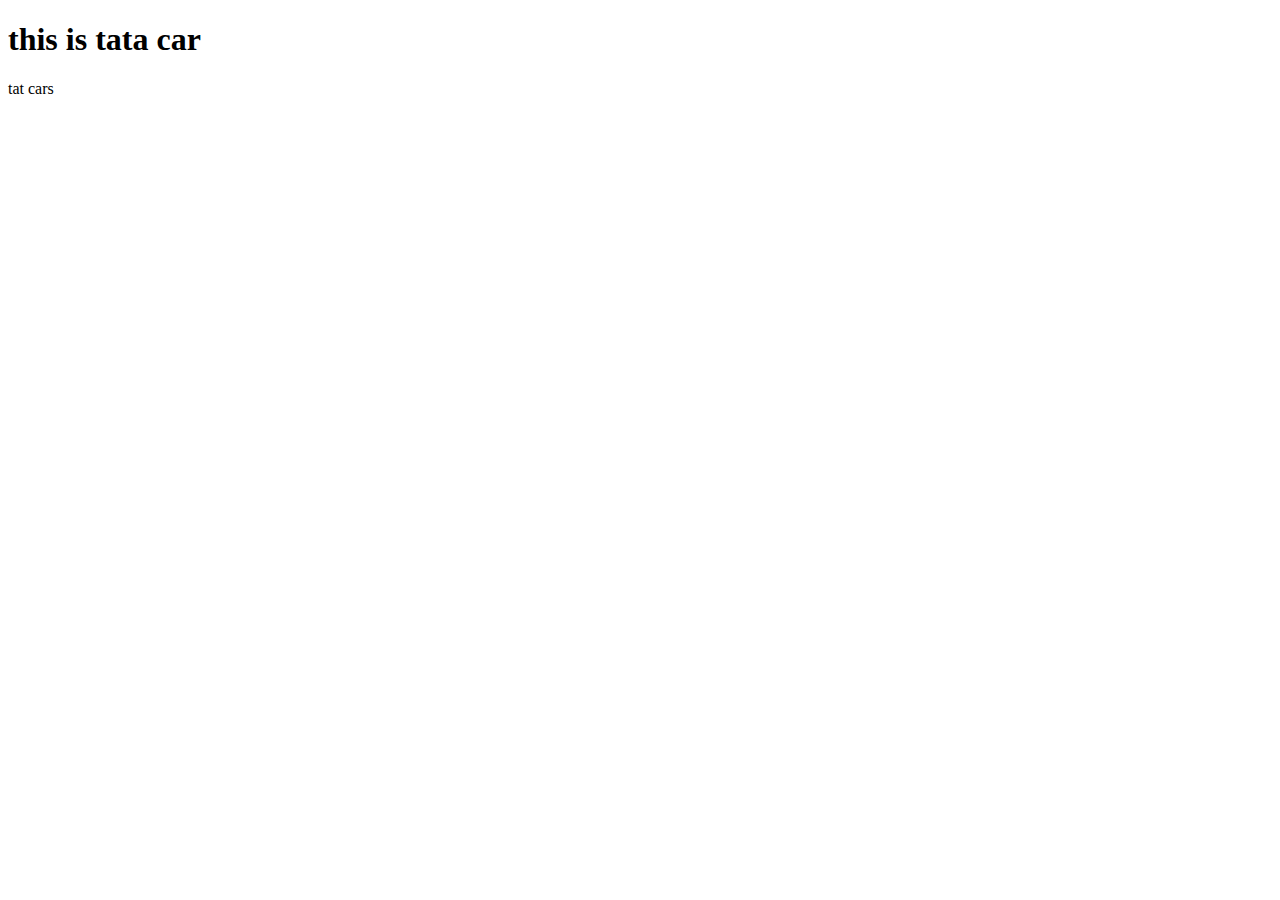
==== page2.html @ 8c6acc06 "index.html" ====
<!DOCTYPE html>
<html lang="en">
<head>
    <meta charset="UTF-8">
    <meta name="viewport" content="width=device-width, initial-scale=1.0">
    <title>carology</title>
</head>
<body>
    <h1> this is tata car </h1>
    <p> tat cars </p>
</body>
</html>
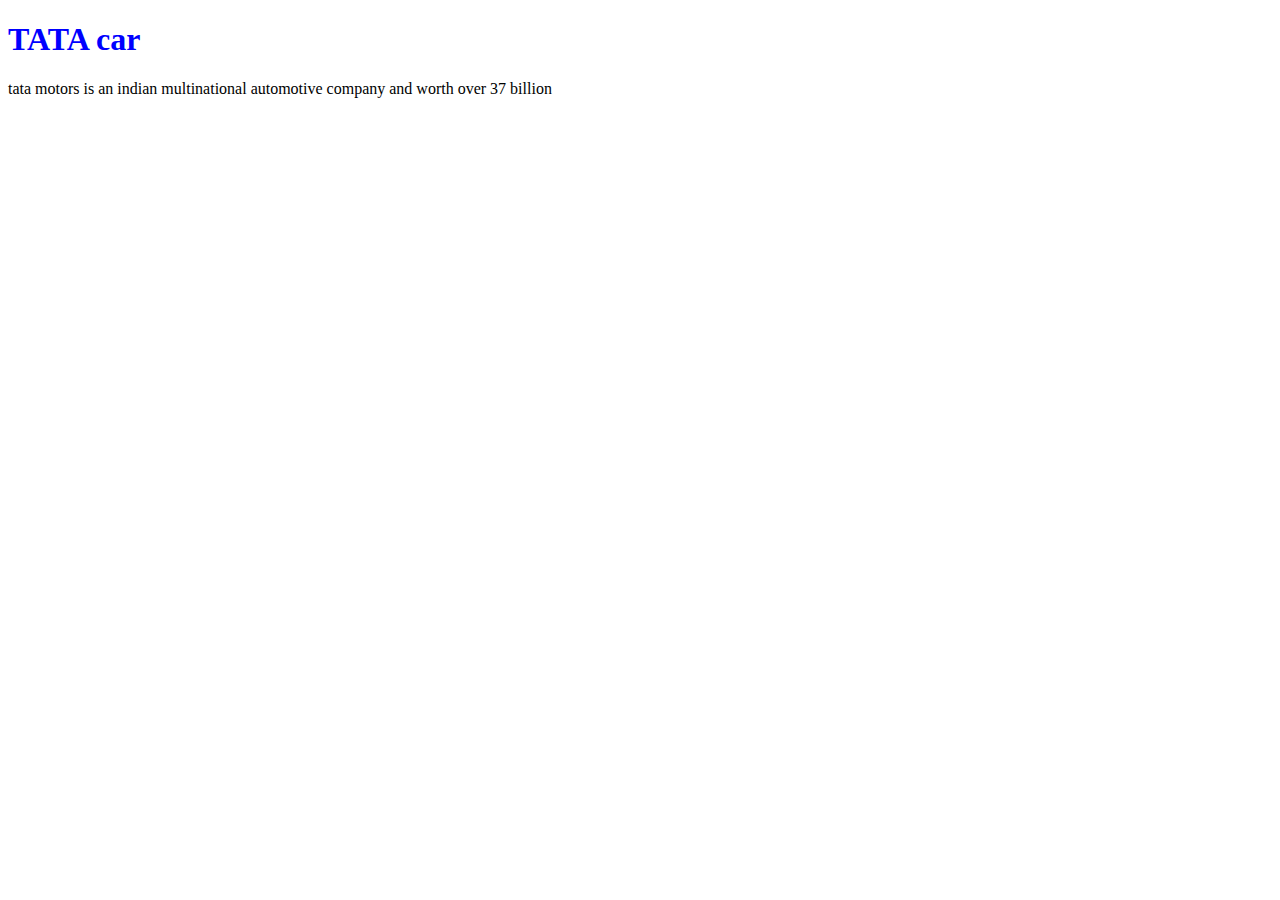
==== commit 24de83a5: "paragraph" ====
--- a/page2.html
+++ b/page2.html
@@ -6,7 +6,8 @@
     <title>carology</title>
 </head>
 <body>
-    <h1> this is tata car </h1>
-    <p> tat cars </p>
+    <h1 style="color: blue;">TATA car</h1> 
+    <p>tata motors is an indian multinational automotive company  and worth over 37 billion</p>
+<br>
 </body>
 </html>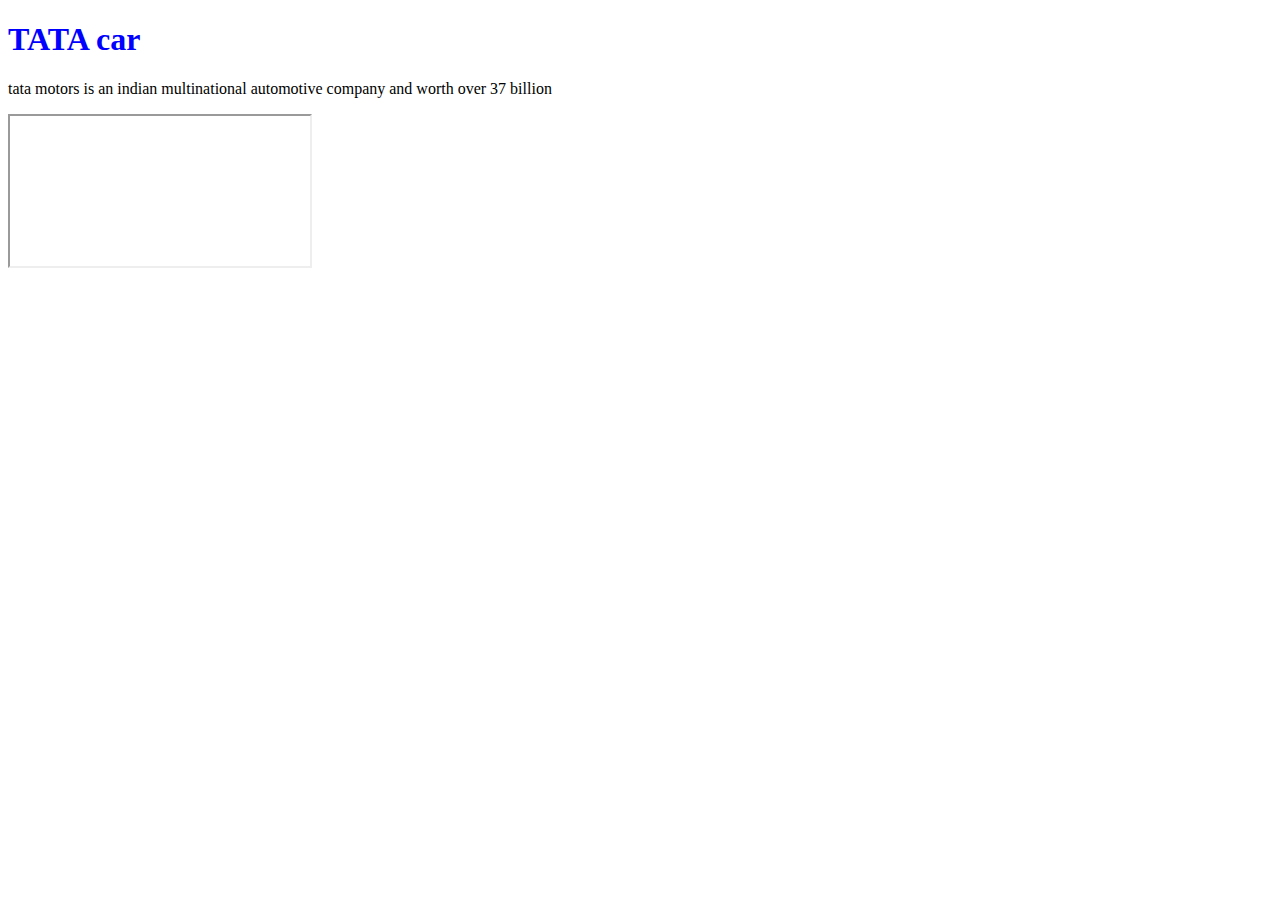
==== commit 81b7da12: "style css link" ====
--- a/page2.html
+++ b/page2.html
@@ -4,10 +4,11 @@
     <meta charset="UTF-8">
     <meta name="viewport" content="width=device-width, initial-scale=1.0">
     <title>carology</title>
+<link rel="stylesheet" href="style css">
 </head>
 <body>
     <h1 style="color: blue;">TATA car</h1> 
     <p>tata motors is an indian multinational automotive company  and worth over 37 billion</p>
-<br>
+ <iframe>more</iframe>
 </body>
 </html>